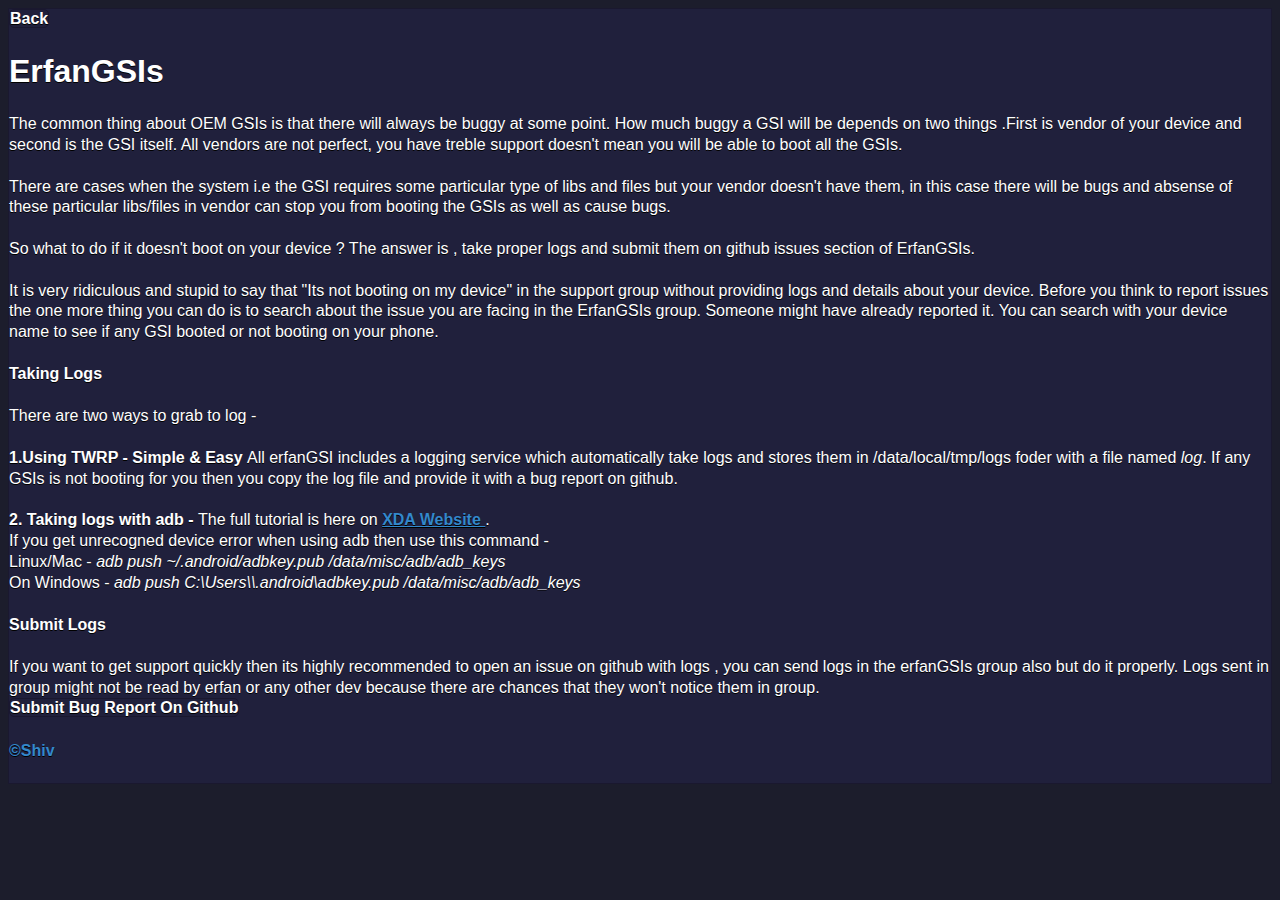
==== GSI/bugs.html @ 95afc42b "Initial commit" ====
<!DOCTYPE html>
<html>
   <head>
      <meta charset="utf-8">
      <meta name="viewport" content="width=device-width, initial-scale=1">
      <title>ErfanGSI</title>
      <link rel="stylesheet" href="https://demos.jquerymobile.com/1.4.5/css/themes/default/jquery.mobile-1.4.5.min.css">
      <link rel="stylesheet" href="https://demos.jquerymobile.com/1.4.5/_assets/css/jqm-demos.css">
      <link rel="shortcut icon" href="https://demos.jquerymobile.com/1.4.5/favicon.ico">
      <script src="https://demos.jquerymobile.com/1.4.5/js/jquery.js"></script>
      <link rel="stylesheet" href="../css/shiv.min.css">
      <script src="https://demos.jquerymobile.com/1.4.5/_assets/js/index.js"></script>
      <script src="https://demos.jquerymobile.com/1.4.5/js/jquery.mobile-1.4.5.min.js"></script>
      <meta name="theme-color" content="#20203c">
   </head>
   <body class="ui-page-theme-a">
      <div data-role="page" class="ui-body-a">
         <div data-role="header">
            <a href="../" class="ui-btn-left ui-btn ui-btn-inline ui-mini ui-corner-all ui-btn-icon-left ui-icon-carat-l" data-direction="reverse" data-transition="slide">Back</a>
            <h1>ErfanGSIs</h1>
         </div>
         <div role="main" class="ui-content">
            <p>The common thing about OEM GSIs is that there will always be buggy at some point. How much buggy a GSI will be depends on two things .First is vendor of your device and second is the GSI itself. All vendors are not perfect, you have treble support doesn't mean you will be able to boot all the GSIs. <br/><br/>
               There are cases when the system i.e the GSI requires some particular type of libs and files but your vendor doesn't have them, in this case there will be bugs and absense of these particular libs/files in vendor can stop you from booting the GSIs as well as cause bugs.<br/><br/>
               So what to do if it doesn't boot on your device ? The answer is , take proper logs and submit them on github issues section of ErfanGSIs. <br/><br/>
               It is very ridiculous and stupid to say that "Its not booting on my device" in the support group without providing logs and details about your device. Before you think to report issues the one more thing you can do is to search about the issue you are facing in the ErfanGSIs group. Someone might have already reported it. You can search with your device name to see if any GSI booted or not booting on your phone. 
            </p>
            <div data-role="collapsible" data-theme="a" data-content-theme="a">
               <h4>Taking Logs </h4>
               <p>
                  There are two ways to grab to log - 
                    <br/><br/>
                  <b>1.Using TWRP - Simple & Easy  </b> All erfanGSI includes a logging service which automatically take logs and stores them in /data/local/tmp/logs foder with a file named <i>log</i>. If any GSIs is not booting for you then you copy the log file and provide it with a bug report on github.
                  <br/><br/>
                  <b>2. Taking logs with adb -  </b>The full tutorial is here on <a href="https://www.xda-developers.com/how-to-take-logs-in-android/">XDA Website </a>. <br/>
                  If you get unrecogned device error when using adb then use this command - <br/>
                  Linux/Mac - <i>adb push ~/.android/adbkey.pub /data/misc/adb/adb_keys</i><br/>
                  On Windows - 
                  <i>
                     adb push C:\Users\<userName>\.android\adbkey.pub /data/misc/adb/adb_keys
                  </i>
               </p>
            </div>
            <div data-role="collapsible" data-theme="a" data-content-theme="a">
               <h4>Submit Logs </h4>
               <p>
                  If you want to get support quickly then its highly recommended to open an issue on github with logs , you can send logs in the erfanGSIs group also but do it properly. Logs sent in group might not be read by erfan or any other dev because there are chances that they won't notice them in group. <br/>
                   <a href="https://github.com/erfanoabdi/ErfanGSIs/issues/new?assignees=&labels=&template=bug_report.md&title=%3CAndroid+version%3E+%3CDevice+code+name%3E+%5BBug+name+Ex.+Bootloop+on+animation%5D" target="_blank" class="ui-btn ui-icon-carat-r ui-btn-icon-left ui-btn ui-btn-inline ui-corner-all">Submit Bug Report On Github</a>
               </p>
            </div>
         </div>
         <!-- /content -->
         <div data-role="footer">
                 <h4><a href="https://t.me/shivvvvvv" target="_blank" style="text-decoration:none">©Shiv</a></h4>
         </div>
         <!-- /footer -->
      </div>
      <!-- /page -->
   </body>
</html>
---- css/shiv.min.css ----
/*!
* jQuery Mobile 1.4.5
* Git HEAD hash: 68e55e78b292634d3991c795f06f5e37a512decc <> Date: Fri Oct 31 2014 17:33:30 UTC
* http://jquerymobile.com
*
* Copyright 2010, 2014 jQuery Foundation, Inc. and othercontributors
* Released under the MIT license.
* http://jquery.org/license
*
*/


/* Globals */
/* Font
-----------------------------------------------------------------------------------------------------------*/
html {
	font-size: 100%;
}
body,
input,
select,
textarea,
button,
.ui-btn {
	font-size: 1em;
	line-height: 1.3;
	 font-family: sans-serif /*{global-font-family}*/;
}
legend,
.ui-input-text input,
.ui-input-search input {
	color: inherit;
	text-shadow: inherit;
}
/* Form labels (overrides font-weight bold in bars, and mini font-size) */
.ui-mobile label,
div.ui-controlgroup-label {
	font-weight: normal;
	font-size: 16px;
}
/* Separators
-----------------------------------------------------------------------------------------------------------*/
/* Field contain separator (< 28em) */
.ui-field-contain {
	border-bottom-color: #828282;
	border-bottom-color: rgba(0,0,0,.15);
	border-bottom-width: 1px;
	border-bottom-style: solid;
}
/* Table opt-in classes: strokes between each row, and alternating row stripes */
/* Classes table-stroke and table-stripe are deprecated in 1.4. */
.table-stroke thead th,
.table-stripe thead th,
.table-stripe tbody tr:last-child {
	border-bottom: 1px solid #d6d6d6; /* non-RGBA fallback */
	border-bottom: 1px solid rgba(0,0,0,.1);
}
.table-stroke tbody th,
.table-stroke tbody td {
	border-bottom: 1px solid #e6e6e6; /* non-RGBA fallback  */
	border-bottom: 1px solid rgba(0,0,0,.05);
}
.table-stripe.table-stroke tbody tr:last-child th,
.table-stripe.table-stroke tbody tr:last-child td {
	border-bottom: 0;
}
.table-stripe tbody tr:nth-child(odd) td,
.table-stripe tbody tr:nth-child(odd) th {
	background-color: #eeeeee; /* non-RGBA fallback  */
	background-color: rgba(0,0,0,.04);
}
/* Buttons
-----------------------------------------------------------------------------------------------------------*/
.ui-btn,
label.ui-btn {
	font-weight: bold;
	border-width: 1px;
	border-style: solid;
}
.ui-btn {
	text-decoration: none !important;
}
.ui-btn-active {
	cursor: pointer;
}
/* Corner rounding
-----------------------------------------------------------------------------------------------------------*/
/* Class ui-btn-corner-all deprecated in 1.4 */
.ui-corner-all {
	-webkit-border-radius: .6em /*{global-radii-blocks}*/;
	border-radius: .6em /*{global-radii-blocks}*/;
}
/* Buttons */
.ui-btn-corner-all,
.ui-btn.ui-corner-all,
/* Slider track */
.ui-slider-track.ui-corner-all,
/* Flipswitch */
.ui-flipswitch.ui-corner-all,
/* Count bubble */
.ui-li-count {
	-webkit-border-radius: .3125em /*{global-radii-buttons}*/;
	border-radius: .3125em /*{global-radii-buttons}*/;
}
/* Icon-only buttons */
.ui-btn-icon-notext.ui-btn-corner-all,
.ui-btn-icon-notext.ui-corner-all {
	-webkit-border-radius: 1em;
	border-radius: 1em;
}
/* Radius clip workaround for cleaning up corner trapping */
.ui-btn-corner-all,
.ui-corner-all {
	-webkit-background-clip: padding;
	background-clip: padding-box;
}
/* Popup arrow */
.ui-popup.ui-corner-all > .ui-popup-arrow-guide {
	left: .6em /*{global-radii-blocks}*/;
	right: .6em /*{global-radii-blocks}*/;
	top: .6em /*{global-radii-blocks}*/;
	bottom: .6em /*{global-radii-blocks}*/;
}
/* Shadow
-----------------------------------------------------------------------------------------------------------*/
.ui-shadow {
	-webkit-box-shadow: 0 1px 3px /*{global-box-shadow-size}*/ rgba(0,0,0,.2) /*{global-box-shadow-color}*/;
	-moz-box-shadow: 0 1px 3px /*{global-box-shadow-size}*/ rgba(0,0,0,.2) /*{global-box-shadow-color}*/;
	box-shadow: 0 1px 3px /*{global-box-shadow-size}*/ rgba(0,0,0,.2) /*{global-box-shadow-color}*/;
}
.ui-shadow-inset {
	-webkit-box-shadow: inset 0 1px 3px /*{global-box-shadow-size}*/ rgba(0,0,0,.2) /*{global-box-shadow-color}*/;
	-moz-box-shadow: inset 0 1px 3px /*{global-box-shadow-size}*/ rgba(0,0,0,.2) /*{global-box-shadow-color}*/;
	box-shadow: inset 0 1px 3px /*{global-box-shadow-size}*/ rgba(0,0,0,.2) /*{global-box-shadow-color}*/;
}
.ui-overlay-shadow {
	-webkit-box-shadow: 0 0 12px 		rgba(0,0,0,.6);
	-moz-box-shadow: 0 0 12px 			rgba(0,0,0,.6);
	box-shadow: 0 0 12px 				rgba(0,0,0,.6);
}
/* Icons
-----------------------------------------------------------------------------------------------------------*/
.ui-btn-icon-left:after,
.ui-btn-icon-right:after,
.ui-btn-icon-top:after,
.ui-btn-icon-bottom:after,
.ui-btn-icon-notext:after {
	background-color: #666666 /*{global-icon-color}*/;
	background-color: rgba(0,0,0,.15) /*{global-icon-disc}*/;
	background-position: center center;
	background-repeat: no-repeat;
	-webkit-border-radius: 1em;
	border-radius: 1em;
}
/* Alt icons */
.ui-alt-icon.ui-btn:after,
.ui-alt-icon .ui-btn:after,
html .ui-alt-icon.ui-checkbox-off:after,
html .ui-alt-icon.ui-radio-off:after,
html .ui-alt-icon .ui-checkbox-off:after,
html .ui-alt-icon .ui-radio-off:after {
	background-color: #666666 /*{global-icon-color}*/;
	background-color: rgba(0,0,0,.15) /*{global-icon-disc}*/;
}
/* No disc */
.ui-nodisc-icon.ui-btn:after,
.ui-nodisc-icon .ui-btn:after {
	background-color: transparent;
}
/* Icon shadow */
.ui-shadow-icon.ui-btn:after,
.ui-shadow-icon .ui-btn:after {
	-webkit-box-shadow: 0 1px 0 rgba(255,255,255,.3) /*{global-icon-shadow}*/;
	-moz-box-shadow: 0 1px 0 rgba(255,255,255,.3) /*{global-icon-shadow}*/;
	box-shadow: 0 1px 0 rgba(255,255,255,.3) /*{global-icon-shadow}*/;
}
/* Checkbox and radio */
.ui-btn.ui-checkbox-off:after,
.ui-btn.ui-checkbox-on:after,
.ui-btn.ui-radio-off:after,
.ui-btn.ui-radio-on:after {
	display: block;
	width: 18px;
	height: 18px;
	margin: -9px 2px 0 2px;
}
.ui-checkbox-off:after,
.ui-btn.ui-radio-off:after {
	filter: Alpha(Opacity=30);
	opacity: .3;
}
.ui-btn.ui-checkbox-off:after,
.ui-btn.ui-checkbox-on:after {
	-webkit-border-radius: .1875em;
	border-radius: .1875em;
}
.ui-btn.ui-checkbox-off:after {
	background-color: #666;
	background-color: rgba(0,0,0,.3);
}
.ui-radio .ui-btn.ui-radio-on:after {
	background-image: none;
	background-color: #fff;
	width: 8px;
	height: 8px;
	border-width: 5px;
	border-style: solid; 
}
.ui-alt-icon.ui-btn.ui-radio-on:after,
.ui-alt-icon .ui-btn.ui-radio-on:after {
	background-color: #000;
}
/* Loader */
.ui-icon-loading {
	background: url("images/ajax-loader.gif");
	background-size: 2.875em 2.875em;
}.ui-bar-a,.ui-page-theme-a .ui-bar-inherit,html .ui-bar-a .ui-bar-inherit,html .ui-body-a .ui-bar-inherit,html body .ui-group-theme-a .ui-bar-inherit{background-color:#20203c ;border-color:#0e0c1d ;color:#ffffff ;text-shadow:0  1px  0  #000 ;font-weight:bold;}.ui-bar-a{border-width:1px;border-style:solid;}.ui-overlay-a,.ui-page-theme-a,.ui-page-theme-a .ui-panel-wrapper{background-color:#1c1d2c ;border-color:#bbbbbb ;color:#fff ;text-shadow:0  1px  0  #000 ;}.ui-body-a,.ui-page-theme-a .ui-body-inherit,html .ui-bar-a .ui-body-inherit,html .ui-body-a .ui-body-inherit,html body .ui-group-theme-a .ui-body-inherit,html .ui-panel-page-container-a{background-color:#20203c ;border-color:#1a182f ;color:#ffffff ;text-shadow:0  1px  0  #000 ;}.ui-body-a{border-width:1px;border-style:solid;}.ui-page-theme-a a,html .ui-bar-a a,html .ui-body-a a,html body .ui-group-theme-a a{color:#3388cc ;font-weight:bold;}.ui-page-theme-a a:visited,html .ui-bar-a a:visited,html .ui-body-a a:visited,html body .ui-group-theme-a a:visited{   color:#3388cc ;}.ui-page-theme-a a:hover,html .ui-bar-a a:hover,html .ui-body-a a:hover,html body .ui-group-theme-a a:hover{color:#005599 ;}.ui-page-theme-a a:active,html .ui-bar-a a:active,html .ui-body-a a:active,html body .ui-group-theme-a a:active{color:#005599 ;}.ui-page-theme-a .ui-btn,html .ui-bar-a .ui-btn,html .ui-body-a .ui-btn,html body .ui-group-theme-a .ui-btn,html head + body .ui-btn.ui-btn-a,.ui-page-theme-a .ui-btn:visited,html .ui-bar-a .ui-btn:visited,html .ui-body-a .ui-btn:visited,html body .ui-group-theme-a .ui-btn:visited,html head + body .ui-btn.ui-btn-a:visited{background-color:#20203c ;border-color:#1a182f ;color:#fff ;text-shadow:0  1px  0  #000 ;}.ui-page-theme-a .ui-btn:hover,html .ui-bar-a .ui-btn:hover,html .ui-body-a .ui-btn:hover,html body .ui-group-theme-a .ui-btn:hover,html head + body .ui-btn.ui-btn-a:hover{background-color:#326bec ;border-color:#0f101f ;color:#fff ;text-shadow:0  1px  0  #000 ;}.ui-page-theme-a .ui-btn:active,html .ui-bar-a .ui-btn:active,html .ui-body-a .ui-btn:active,html body .ui-group-theme-a .ui-btn:active,html head + body .ui-btn.ui-btn-a:active{background-color:#20203c ;border-color:#1a182f ;color:#fff ;text-shadow:0  1px  0  #000 ;}.ui-page-theme-a .ui-btn.ui-btn-active,html .ui-bar-a .ui-btn.ui-btn-active,html .ui-body-a .ui-btn.ui-btn-active,html body .ui-group-theme-a .ui-btn.ui-btn-active,html head + body .ui-btn.ui-btn-a.ui-btn-active,.ui-page-theme-a .ui-checkbox-on:after,html .ui-bar-a .ui-checkbox-on:after,html .ui-body-a .ui-checkbox-on:after,html body .ui-group-theme-a .ui-checkbox-on:after,.ui-btn.ui-checkbox-on.ui-btn-a:after,.ui-page-theme-a .ui-flipswitch-active,html .ui-bar-a .ui-flipswitch-active,html .ui-body-a .ui-flipswitch-active,html body .ui-group-theme-a .ui-flipswitch-active,html body .ui-flipswitch.ui-bar-a.ui-flipswitch-active,.ui-page-theme-a .ui-slider-track .ui-btn-active,html .ui-bar-a .ui-slider-track .ui-btn-active,html .ui-body-a .ui-slider-track .ui-btn-active,html body .ui-group-theme-a .ui-slider-track .ui-btn-active,html body div.ui-slider-track.ui-body-a .ui-btn-active{background-color:#326bec ;border-color:#212d36 ;color:#ffffff ;text-shadow:0  1px  0  #000 ;}.ui-page-theme-a .ui-radio-on:after,html .ui-bar-a .ui-radio-on:after,html .ui-body-a .ui-radio-on:after,html body .ui-group-theme-a .ui-radio-on:after,.ui-btn.ui-radio-on.ui-btn-a:after{border-color:#326bec ;}.ui-page-theme-a .ui-btn:focus,html .ui-bar-a .ui-btn:focus,html .ui-body-a .ui-btn:focus,html body .ui-group-theme-a .ui-btn:focus,html head + body .ui-btn.ui-btn-a:focus,.ui-page-theme-a .ui-focus,html .ui-bar-a .ui-focus,html .ui-body-a .ui-focus,html body .ui-group-theme-a .ui-focus,html head + body .ui-btn-a.ui-focus,html head + body .ui-body-a.ui-focus{-webkit-box-shadow:0 0 12px #326bec ;-moz-box-shadow:0 0 12px #326bec ;box-shadow:0 0 12px #326bec ;}.ui-bar-b,.ui-page-theme-b .ui-bar-inherit,html .ui-bar-b .ui-bar-inherit,html .ui-body-b .ui-bar-inherit,html body .ui-group-theme-b .ui-bar-inherit{background-color:#e9e9e9 ;border-color:#dddddd ;color:#333333 ;text-shadow:0  1px  0  #eeeeee ;font-weight:bold;}.ui-bar-b{border-width:1px;border-style:solid;}.ui-overlay-b,.ui-page-theme-b,.ui-page-theme-b .ui-panel-wrapper{background-color:#f9f9f9 ;border-color:#bbbbbb ;color:#333333 ;text-shadow:0  1px  0  #f3f3f3 ;}.ui-body-b,.ui-page-theme-b .ui-body-inherit,html .ui-bar-b .ui-body-inherit,html .ui-body-b .ui-body-inherit,html body .ui-group-theme-b .ui-body-inherit,html .ui-panel-page-container-b{background-color:#ffffff ;border-color:#dddddd ;color:#333333 ;text-shadow:0  1px  0  #f3f3f3 ;}.ui-body-b{border-width:1px;border-style:solid;}.ui-page-theme-b a,html .ui-bar-b a,html .ui-body-b a,html body .ui-group-theme-b a{color:#3388cc ;font-weight:bold;}.ui-page-theme-b a:visited,html .ui-bar-b a:visited,html .ui-body-b a:visited,html body .ui-group-theme-b a:visited{   color:#3388cc ;}.ui-page-theme-b a:hover,html .ui-bar-b a:hover,html .ui-body-b a:hover,html body .ui-group-theme-b a:hover{color:#005599 ;}.ui-page-theme-b a:active,html .ui-bar-b a:active,html .ui-body-b a:active,html body .ui-group-theme-b a:active{color:#005599 ;}.ui-page-theme-b .ui-btn,html .ui-bar-b .ui-btn,html .ui-body-b .ui-btn,html body .ui-group-theme-b .ui-btn,html head + body .ui-btn.ui-btn-b,.ui-page-theme-b .ui-btn:visited,html .ui-bar-b .ui-btn:visited,html .ui-body-b .ui-btn:visited,html body .ui-group-theme-b .ui-btn:visited,html head + body .ui-btn.ui-btn-b:visited{background-color:#f6f6f6 ;border-color:#dddddd ;color:#333333 ;text-shadow:0  1px  0  #f3f3f3 ;}.ui-page-theme-b .ui-btn:hover,html .ui-bar-b .ui-btn:hover,html .ui-body-b .ui-btn:hover,html body .ui-group-theme-b .ui-btn:hover,html head + body .ui-btn.ui-btn-b:hover{background-color:#ededed ;border-color:#dddddd ;color:#333333 ;text-shadow:0  1px  0  #f3f3f3 ;}.ui-page-theme-b .ui-btn:active,html .ui-bar-b .ui-btn:active,html .ui-body-b .ui-btn:active,html body .ui-group-theme-b .ui-btn:active,html head + body .ui-btn.ui-btn-b:active{background-color:#e8e8e8 ;border-color:#dddddd ;color:#333333 ;text-shadow:0  1px  0  #f3f3f3 ;}.ui-page-theme-b .ui-btn.ui-btn-active,html .ui-bar-b .ui-btn.ui-btn-active,html .ui-body-b .ui-btn.ui-btn-active,html body .ui-group-theme-b .ui-btn.ui-btn-active,html head + body .ui-btn.ui-btn-b.ui-btn-active,.ui-page-theme-b .ui-checkbox-on:after,html .ui-bar-b .ui-checkbox-on:after,html .ui-body-b .ui-checkbox-on:after,html body .ui-group-theme-b .ui-checkbox-on:after,.ui-btn.ui-checkbox-on.ui-btn-b:after,.ui-page-theme-b .ui-flipswitch-active,html .ui-bar-b .ui-flipswitch-active,html .ui-body-b .ui-flipswitch-active,html body .ui-group-theme-b .ui-flipswitch-active,html body .ui-flipswitch.ui-bar-b.ui-flipswitch-active,.ui-page-theme-b .ui-slider-track .ui-btn-active,html .ui-bar-b .ui-slider-track .ui-btn-active,html .ui-body-b .ui-slider-track .ui-btn-active,html body .ui-group-theme-b .ui-slider-track .ui-btn-active,html body div.ui-slider-track.ui-body-b .ui-btn-active{background-color:#3388cc ;border-color:#3388cc ;color:#ffffff ;text-shadow:0  1px  0  #005599 ;}.ui-page-theme-b .ui-radio-on:after,html .ui-bar-b .ui-radio-on:after,html .ui-body-b .ui-radio-on:after,html body .ui-group-theme-b .ui-radio-on:after,.ui-btn.ui-radio-on.ui-btn-b:after{border-color:#3388cc ;}.ui-page-theme-b .ui-btn:focus,html .ui-bar-b .ui-btn:focus,html .ui-body-b .ui-btn:focus,html body .ui-group-theme-b .ui-btn:focus,html head + body .ui-btn.ui-btn-b:focus,.ui-page-theme-b .ui-focus,html .ui-bar-b .ui-focus,html .ui-body-b .ui-focus,html body .ui-group-theme-b .ui-focus,html head + body .ui-btn-b.ui-focus,html head + body .ui-body-b.ui-focus{-webkit-box-shadow:0 0 12px #3388cc ;-moz-box-shadow:0 0 12px #3388cc ;box-shadow:0 0 12px #3388cc ;}.ui-bar-c,.ui-page-theme-c .ui-bar-inherit,html .ui-bar-c .ui-bar-inherit,html .ui-body-c .ui-bar-inherit,html body .ui-group-theme-c .ui-bar-inherit{background-color:#e9e9e9 ;border-color:#dddddd ;color:#333333 ;text-shadow:0  1px  0  #eeeeee ;font-weight:bold;}.ui-bar-c{border-width:1px;border-style:solid;}.ui-overlay-c,.ui-page-theme-c,.ui-page-theme-c .ui-panel-wrapper{background-color:#f9f9f9 ;border-color:#bbbbbb ;color:#333333 ;text-shadow:0  1px  0  #f3f3f3 ;}.ui-body-c,.ui-page-theme-c .ui-body-inherit,html .ui-bar-c .ui-body-inherit,html .ui-body-c .ui-body-inherit,html body .ui-group-theme-c .ui-body-inherit,html .ui-panel-page-container-c{background-color:#ffffff ;border-color:#dddddd ;color:#333333 ;text-shadow:0  1px  0  #f3f3f3 ;}.ui-body-c{border-width:1px;border-style:solid;}.ui-page-theme-c a,html .ui-bar-c a,html .ui-body-c a,html body .ui-group-theme-c a{color:#3388cc ;font-weight:bold;}.ui-page-theme-c a:visited,html .ui-bar-c a:visited,html .ui-body-c a:visited,html body .ui-group-theme-c a:visited{   color:#3388cc ;}.ui-page-theme-c a:hover,html .ui-bar-c a:hover,html .ui-body-c a:hover,html body .ui-group-theme-c a:hover{color:#005599 ;}.ui-page-theme-c a:active,html .ui-bar-c a:active,html .ui-body-c a:active,html body .ui-group-theme-c a:active{color:#005599 ;}.ui-page-theme-c .ui-btn,html .ui-bar-c .ui-btn,html .ui-body-c .ui-btn,html body .ui-group-theme-c .ui-btn,html head + body .ui-btn.ui-btn-c,.ui-page-theme-c .ui-btn:visited,html .ui-bar-c .ui-btn:visited,html .ui-body-c .ui-btn:visited,html body .ui-group-theme-c .ui-btn:visited,html head + body .ui-btn.ui-btn-c:visited{background-color:#f6f6f6 ;border-color:#dddddd ;color:#333333 ;text-shadow:0  1px  0  #f3f3f3 ;}.ui-page-theme-c .ui-btn:hover,html .ui-bar-c .ui-btn:hover,html .ui-body-c .ui-btn:hover,html body .ui-group-theme-c .ui-btn:hover,html head + body .ui-btn.ui-btn-c:hover{background-color:#ededed ;border-color:#dddddd ;color:#333333 ;text-shadow:0  1px  0  #f3f3f3 ;}.ui-page-theme-c .ui-btn:active,html .ui-bar-c .ui-btn:active,html .ui-body-c .ui-btn:active,html body .ui-group-theme-c .ui-btn:active,html head + body .ui-btn.ui-btn-c:active{background-color:#e8e8e8 ;border-color:#dddddd ;color:#333333 ;text-shadow:0  1px  0  #f3f3f3 ;}.ui-page-theme-c .ui-btn.ui-btn-active,html .ui-bar-c .ui-btn.ui-btn-active,html .ui-body-c .ui-btn.ui-btn-active,html body .ui-group-theme-c .ui-btn.ui-btn-active,html head + body .ui-btn.ui-btn-c.ui-btn-active,.ui-page-theme-c .ui-checkbox-on:after,html .ui-bar-c .ui-checkbox-on:after,html .ui-body-c .ui-checkbox-on:after,html body .ui-group-theme-c .ui-checkbox-on:after,.ui-btn.ui-checkbox-on.ui-btn-c:after,.ui-page-theme-c .ui-flipswitch-active,html .ui-bar-c .ui-flipswitch-active,html .ui-body-c .ui-flipswitch-active,html body .ui-group-theme-c .ui-flipswitch-active,html body .ui-flipswitch.ui-bar-c.ui-flipswitch-active,.ui-page-theme-c .ui-slider-track .ui-btn-active,html .ui-bar-c .ui-slider-track .ui-btn-active,html .ui-body-c .ui-slider-track .ui-btn-active,html body .ui-group-theme-c .ui-slider-track .ui-btn-active,html body div.ui-slider-track.ui-body-c .ui-btn-active{background-color:#3388cc ;border-color:#3388cc ;color:#ffffff ;text-shadow:0  1px  0  #005599 ;}.ui-page-theme-c .ui-radio-on:after,html .ui-bar-c .ui-radio-on:after,html .ui-body-c .ui-radio-on:after,html body .ui-group-theme-c .ui-radio-on:after,.ui-btn.ui-radio-on.ui-btn-c:after{border-color:#3388cc ;}.ui-page-theme-c .ui-btn:focus,html .ui-bar-c .ui-btn:focus,html .ui-body-c .ui-btn:focus,html body .ui-group-theme-c .ui-btn:focus,html head + body .ui-btn.ui-btn-c:focus,.ui-page-theme-c .ui-focus,html .ui-bar-c .ui-focus,html .ui-body-c .ui-focus,html body .ui-group-theme-c .ui-focus,html head + body .ui-btn-c.ui-focus,html head + body .ui-body-c.ui-focus{-webkit-box-shadow:0 0 12px #3388cc ;-moz-box-shadow:0 0 12px #3388cc ;box-shadow:0 0 12px #3388cc ;}.ui-disabled,.ui-state-disabled,button[disabled],.ui-select .ui-btn.ui-state-disabled{filter:Alpha(Opacity=30);opacity:.3;cursor:default !important;pointer-events:none;}.ui-btn:focus,.ui-btn.ui-focus{outline:0;}.ui-noboxshadow .ui-shadow,.ui-noboxshadow .ui-shadow-inset,.ui-noboxshadow .ui-overlay-shadow,.ui-noboxshadow .ui-shadow-icon.ui-btn:after,.ui-noboxshadow .ui-shadow-icon .ui-btn:after,.ui-noboxshadow .ui-focus,.ui-noboxshadow .ui-btn:focus,.ui-noboxshadow  input:focus,.ui-noboxshadow .ui-panel{-webkit-box-shadow:none !important;-moz-box-shadow:none !important;box-shadow:none !important;}.ui-noboxshadow .ui-btn:focus,.ui-noboxshadow .ui-focus{outline-width:1px;outline-style:auto;}
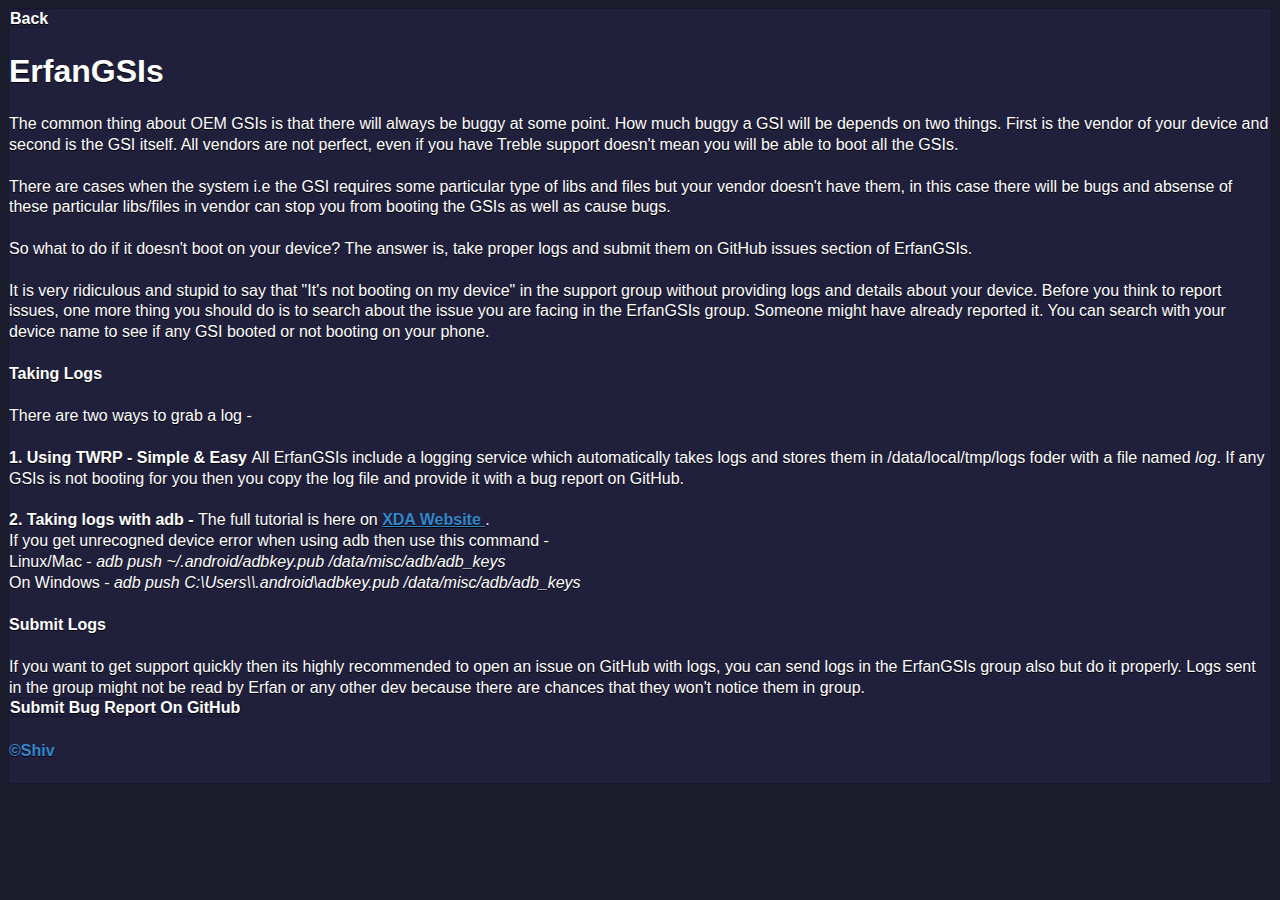
==== commit 0720961f: "Cleanup" ====
--- a/GSI/bugs.html
+++ b/GSI/bugs.html
@@ -21,17 +21,17 @@
             <h1>ErfanGSIs</h1>
          </div>
          <div role="main" class="ui-content">
-            <p>The common thing about OEM GSIs is that there will always be buggy at some point. How much buggy a GSI will be depends on two things .First is vendor of your device and second is the GSI itself. All vendors are not perfect, you have treble support doesn't mean you will be able to boot all the GSIs. <br/><br/>
+            <p>The common thing about OEM GSIs is that there will always be buggy at some point. How much buggy a GSI will be depends on two things. First is the vendor of your device and second is the GSI itself. All vendors are not perfect, even if you have Treble support doesn't mean you will be able to boot all the GSIs.<br/><br/>
                There are cases when the system i.e the GSI requires some particular type of libs and files but your vendor doesn't have them, in this case there will be bugs and absense of these particular libs/files in vendor can stop you from booting the GSIs as well as cause bugs.<br/><br/>
-               So what to do if it doesn't boot on your device ? The answer is , take proper logs and submit them on github issues section of ErfanGSIs. <br/><br/>
-               It is very ridiculous and stupid to say that "Its not booting on my device" in the support group without providing logs and details about your device. Before you think to report issues the one more thing you can do is to search about the issue you are facing in the ErfanGSIs group. Someone might have already reported it. You can search with your device name to see if any GSI booted or not booting on your phone. 
+               So what to do if it doesn't boot on your device? The answer is, take proper logs and submit them on GitHub issues section of ErfanGSIs. <br/><br/>
+               It is very ridiculous and stupid to say that "It's not booting on my device" in the support group without providing logs and details about your device. Before you think to report issues, one more thing you should do is to search about the issue you are facing in the ErfanGSIs group. Someone might have already reported it. You can search with your device name to see if any GSI booted or not booting on your phone.
             </p>
             <div data-role="collapsible" data-theme="a" data-content-theme="a">
                <h4>Taking Logs </h4>
                <p>
-                  There are two ways to grab to log - 
+                  There are two ways to grab a log - 
                     <br/><br/>
-                  <b>1.Using TWRP - Simple & Easy  </b> All erfanGSI includes a logging service which automatically take logs and stores them in /data/local/tmp/logs foder with a file named <i>log</i>. If any GSIs is not booting for you then you copy the log file and provide it with a bug report on github.
+                  <b>1. Using TWRP - Simple & Easy  </b> All ErfanGSIs include a logging service which automatically takes logs and stores them in /data/local/tmp/logs foder with a file named <i>log</i>. If any GSIs is not booting for you then you copy the log file and provide it with a bug report on GitHub.
                   <br/><br/>
                   <b>2. Taking logs with adb -  </b>The full tutorial is here on <a href="https://www.xda-developers.com/how-to-take-logs-in-android/">XDA Website </a>. <br/>
                   If you get unrecogned device error when using adb then use this command - <br/>
@@ -45,8 +45,8 @@
             <div data-role="collapsible" data-theme="a" data-content-theme="a">
                <h4>Submit Logs </h4>
                <p>
-                  If you want to get support quickly then its highly recommended to open an issue on github with logs , you can send logs in the erfanGSIs group also but do it properly. Logs sent in group might not be read by erfan or any other dev because there are chances that they won't notice them in group. <br/>
-                   <a href="https://github.com/erfanoabdi/ErfanGSIs/issues/new?assignees=&labels=&template=bug_report.md&title=%3CAndroid+version%3E+%3CDevice+code+name%3E+%5BBug+name+Ex.+Bootloop+on+animation%5D" target="_blank" class="ui-btn ui-icon-carat-r ui-btn-icon-left ui-btn ui-btn-inline ui-corner-all">Submit Bug Report On Github</a>
+                  If you want to get support quickly then its highly recommended to open an issue on GitHub with logs,  you can send logs in the ErfanGSIs group also but do it properly. Logs sent in the group might not be read by Erfan or any other dev because there are chances that they won't notice them in group. <br/>
+                   <a href="https://github.com/erfanoabdi/ErfanGSIs/issues/new?assignees=&labels=&template=bug_report.md&title=%3CAndroid+version%3E+%3CDevice+code+name%3E+%5BBug+name+Ex.+Bootloop+on+animation%5D" target="_blank" class="ui-btn ui-icon-carat-r ui-btn-icon-left ui-btn ui-btn-inline ui-corner-all">Submit Bug Report On GitHub</a>
                </p>
             </div>
          </div>
